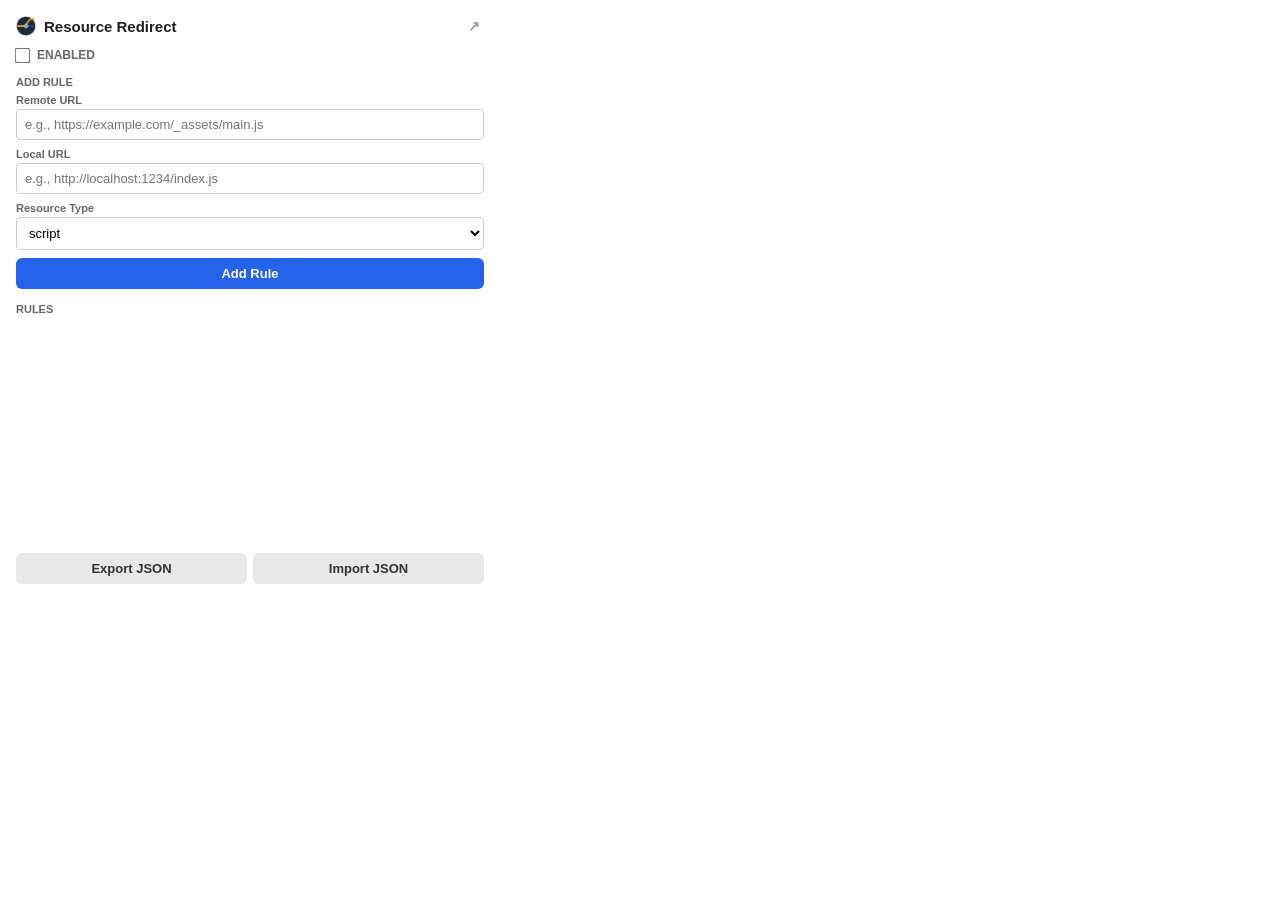
==== src/index.html @ 4af6d3f7 "Add Firefox support, dark mode UI, and pop-out window Restructure into src/ with separate Chrome/Fir" ====
<!DOCTYPE html>
<html>
<head>
  <meta charset="utf-8">
  <style>
    * { box-sizing: border-box; margin: 0; padding: 0; }
    body {
      min-width: 300px;
      width: 500px;
      height: 600px;
      font-family: -apple-system, BlinkMacSystemFont, "Segoe UI", Roboto, sans-serif;
      font-size: 13px;
      color: #1f1f1f;
      padding: 16px;
      background: #fff;
      display: flex;
      flex-direction: column;
    }
    body.popout {
      width: auto;
      height: 100vh;
    }
    .rules-list { flex: 1; overflow-y: auto; min-height: 0; }
    h2 {
      font-size: 15px;
      font-weight: 600;
      margin-bottom: 12px;
      display: flex;
      align-items: center;
      gap: 8px;
    }
    h2 .logo { width: 20px; height: 20px; }
    .popout-btn {
      margin-left: auto;
      font-size: 14px;
      color: #999;
      text-decoration: none;
      padding: 2px 4px;
      border-radius: 4px;
      cursor: pointer;
    }
    .popout-btn:hover { color: #555; background: #eee; }

    .toggle-row {
      display: flex;
      align-items: center;
      gap: 8px;
      margin-bottom: 14px;
      font-weight: 600;
      font-size: 12px;
      text-transform: uppercase;
      color: #666;
    }
    .toggle-row input[type="checkbox"] {
      transform: scale(1.2);
    }
    .toggle-row .label-enabled { color: #2e7d32; }
    .toggle-row .label-disabled { color: #c62828; }

    .section { margin-bottom: 14px; }
    .section-label {
      font-size: 11px;
      font-weight: 600;
      text-transform: uppercase;
      color: #666;
      margin-bottom: 6px;
    }

    label {
      display: block;
      font-size: 11px;
      font-weight: 600;
      color: #666;
      margin-bottom: 3px;
    }
    input[type="text"], select {
      width: 100%;
      padding: 7px 8px;
      font-size: 13px;
      border: 1px solid #ccc;
      border-radius: 4px;
      margin-bottom: 8px;
      font-family: inherit;
    }
    select { background: #fff; }

    button {
      padding: 8px 16px;
      font-size: 13px;
      font-weight: 600;
      border: none;
      border-radius: 6px;
      cursor: pointer;
      transition: background 0.15s;
    }
    .btn-primary {
      width: 100%;
      background: #2563eb;
      color: #fff;
    }
    .btn-primary:hover { background: #1d4ed8; }
    .btn-secondary {
      background: #e8e8e8;
      color: #333;
    }
    .btn-secondary:hover { background: #ddd; }

    .export-row {
      display: flex;
      gap: 6px;
      margin-top: 10px;
    }
    .export-row button { flex: 1; }

    .rules-list {
      margin-bottom: 14px;
    }
    .rules-list .empty-msg {
      text-align: center;
      color: #999;
      padding: 16px 0;
      font-size: 12px;
    }
    .rule-item {
      border: 1px solid #e0e0e0;
      border-radius: 6px;
      padding: 10px 12px;
      margin-bottom: 6px;
      display: flex;
      align-items: center;
      gap: 10px;
    }
    .rule-item.enabled {
      border-color: #a5d6a7;
      background: #f0faf0;
    }
    .rule-item.disabled {
      border-color: #ef9a9a;
      background: #fef0f0;
      opacity: 0.7;
    }
    .rule-info {
      flex: 1;
      min-width: 0;
    }
    .rule-info p {
      margin: 1px 0;
      font-size: 12px;
      color: #555;
      white-space: nowrap;
      overflow: hidden;
      text-overflow: ellipsis;
    }
    .rule-info .rule-label {
      font-weight: 600;
      color: #888;
      font-size: 10px;
      text-transform: uppercase;
    }
    .rule-actions {
      display: flex;
      gap: 4px;
      flex-shrink: 0;
    }
    .rule-actions button {
      padding: 4px 10px;
      font-size: 11px;
      border-radius: 4px;
    }
    .btn-toggle { background: #e8e8e8; color: #333; }
    .btn-toggle:hover { background: #ddd; }
    .btn-delete { background: #fce4e4; color: #c62828; }
    .btn-delete:hover { background: #f8cece; }

    .status {
      margin-top: 10px;
      padding: 8px;
      border-radius: 4px;
      font-size: 12px;
      display: none;
    }
    .status.success { display: block; background: #e8f5e9; color: #2e7d32; }
    .status.error { display: block; background: #fbe9e7; color: #c62828; }

    @media (prefers-color-scheme: dark) {
      body { background: #1e1e1e; color: #ddd; }
      .toggle-row { color: #aaa; }
      .toggle-row .label-enabled { color: #6ecf6e; }
      .toggle-row .label-disabled { color: #ef6e6e; }
      .section-label, label { color: #aaa; }
      input[type="text"], select {
        background: #2a2a2a; color: #ddd; border-color: #555;
      }
      select { background: #2a2a2a; }
      .btn-primary { background: #2563eb; color: #fff; }
      .btn-primary:hover { background: #1d4ed8; }
      .btn-secondary { background: #333; color: #ccc; }
      .btn-secondary:hover { background: #444; }
      .popout-btn { color: #666; }
      .popout-btn:hover { color: #ccc; background: #333; }
      .rule-item { border-color: #444; }
      .rule-item.enabled { border-color: #2e7d32; background: #1a2e1a; }
      .rule-item.disabled { border-color: #7f1d1d; background: #2e1a1a; opacity: 0.7; }
      .rule-info p { color: #bbb; }
      .rule-info .rule-label { color: #888; }
      .btn-toggle { background: #333; color: #ccc; }
      .btn-toggle:hover { background: #444; }
      .btn-delete { background: #3b1515; color: #ef6e6e; }
      .btn-delete:hover { background: #4a1c1c; }
      .rules-list .empty-msg { color: #666; }
      .status.success { background: #1a2e1a; color: #6ecf6e; }
      .status.error { background: #2e1a1a; color: #ef6e6e; }
    }
  </style>
</head>
<body>
  <h2>
    <img class="logo" src="icons/icon-48.png" alt="">
    Resource Redirect
    <a href="#" id="popoutBtn" class="popout-btn" title="Open in a window">&#x2197;</a>
  </h2>

  <div class="toggle-row">
    <input type="checkbox" id="extensionStatus">
    <span id="extensionStatusLabel">Enabled</span>
  </div>

  <div class="section">
    <div class="section-label">Add Rule</div>
    <form id="addRuleForm">
      <label for="remoteUrlFilter">Remote URL</label>
      <input type="text" id="remoteUrlFilter"
             placeholder="e.g., https://example.com/_assets/main.js" required>

      <label for="localUrl">Local URL</label>
      <input type="text" id="localUrl"
             placeholder="e.g., http://localhost:1234/index.js" required>

      <label for="resourceType">Resource Type</label>
      <select id="resourceType" required>
        <option value="script">script</option>
        <option value="stylesheet">stylesheet</option>
        <option value="xmlhttprequest">xmlhttprequest (API/fetch)</option>
        <option value="image">image</option>
        <option value="font">font</option>
        <option value="media">media</option>
        <option value="other">other</option>
      </select>

      <button type="submit" class="btn-primary">Add Rule</button>
    </form>
  </div>

  <div class="section-label">Rules</div>
  <div class="rules-list" id="rulesList"></div>

  <div class="export-row">
    <button class="btn-secondary" id="exportRules">Export JSON</button>
    <button class="btn-secondary" id="importRules">Import JSON</button>
  </div>
  <input type="file" id="importFile" accept=".json" style="display: none;">

  <div class="status" id="status"></div>

  <script src="scripts.js"></script>
</body>
</html>
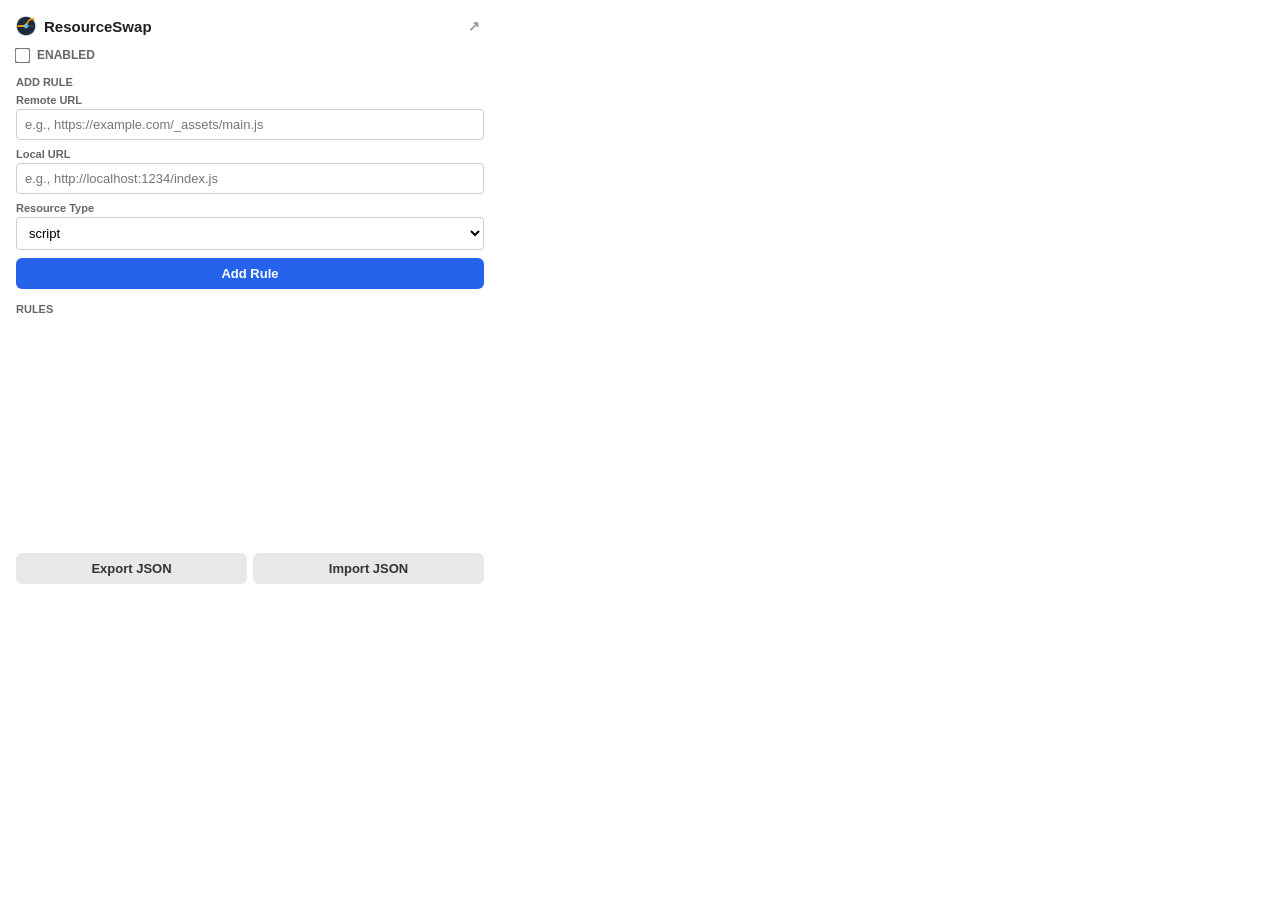
==== commit 888c136a: "Rebrand extension to ResourceSwap Rename display name from "Local Dev Resource Redirect" to "Resourc" ====
--- a/src/index.html
+++ b/src/index.html
@@ -2,221 +2,12 @@
 <html>
 <head>
   <meta charset="utf-8">
-  <style>
-    * { box-sizing: border-box; margin: 0; padding: 0; }
-    body {
-      min-width: 300px;
-      width: 500px;
-      height: 600px;
-      font-family: -apple-system, BlinkMacSystemFont, "Segoe UI", Roboto, sans-serif;
-      font-size: 13px;
-      color: #1f1f1f;
-      padding: 16px;
-      background: #fff;
-      display: flex;
-      flex-direction: column;
-    }
-    body.popout {
-      width: auto;
-      height: 100vh;
-    }
-    .rules-list { flex: 1; overflow-y: auto; min-height: 0; }
-    h2 {
-      font-size: 15px;
-      font-weight: 600;
-      margin-bottom: 12px;
-      display: flex;
-      align-items: center;
-      gap: 8px;
-    }
-    h2 .logo { width: 20px; height: 20px; }
-    .popout-btn {
-      margin-left: auto;
-      font-size: 14px;
-      color: #999;
-      text-decoration: none;
-      padding: 2px 4px;
-      border-radius: 4px;
-      cursor: pointer;
-    }
-    .popout-btn:hover { color: #555; background: #eee; }
-
-    .toggle-row {
-      display: flex;
-      align-items: center;
-      gap: 8px;
-      margin-bottom: 14px;
-      font-weight: 600;
-      font-size: 12px;
-      text-transform: uppercase;
-      color: #666;
-    }
-    .toggle-row input[type="checkbox"] {
-      transform: scale(1.2);
-    }
-    .toggle-row .label-enabled { color: #2e7d32; }
-    .toggle-row .label-disabled { color: #c62828; }
-
-    .section { margin-bottom: 14px; }
-    .section-label {
-      font-size: 11px;
-      font-weight: 600;
-      text-transform: uppercase;
-      color: #666;
-      margin-bottom: 6px;
-    }
-
-    label {
-      display: block;
-      font-size: 11px;
-      font-weight: 600;
-      color: #666;
-      margin-bottom: 3px;
-    }
-    input[type="text"], select {
-      width: 100%;
-      padding: 7px 8px;
-      font-size: 13px;
-      border: 1px solid #ccc;
-      border-radius: 4px;
-      margin-bottom: 8px;
-      font-family: inherit;
-    }
-    select { background: #fff; }
-
-    button {
-      padding: 8px 16px;
-      font-size: 13px;
-      font-weight: 600;
-      border: none;
-      border-radius: 6px;
-      cursor: pointer;
-      transition: background 0.15s;
-    }
-    .btn-primary {
-      width: 100%;
-      background: #2563eb;
-      color: #fff;
-    }
-    .btn-primary:hover { background: #1d4ed8; }
-    .btn-secondary {
-      background: #e8e8e8;
-      color: #333;
-    }
-    .btn-secondary:hover { background: #ddd; }
-
-    .export-row {
-      display: flex;
-      gap: 6px;
-      margin-top: 10px;
-    }
-    .export-row button { flex: 1; }
-
-    .rules-list {
-      margin-bottom: 14px;
-    }
-    .rules-list .empty-msg {
-      text-align: center;
-      color: #999;
-      padding: 16px 0;
-      font-size: 12px;
-    }
-    .rule-item {
-      border: 1px solid #e0e0e0;
-      border-radius: 6px;
-      padding: 10px 12px;
-      margin-bottom: 6px;
-      display: flex;
-      align-items: center;
-      gap: 10px;
-    }
-    .rule-item.enabled {
-      border-color: #a5d6a7;
-      background: #f0faf0;
-    }
-    .rule-item.disabled {
-      border-color: #ef9a9a;
-      background: #fef0f0;
-      opacity: 0.7;
-    }
-    .rule-info {
-      flex: 1;
-      min-width: 0;
-    }
-    .rule-info p {
-      margin: 1px 0;
-      font-size: 12px;
-      color: #555;
-      white-space: nowrap;
-      overflow: hidden;
-      text-overflow: ellipsis;
-    }
-    .rule-info .rule-label {
-      font-weight: 600;
-      color: #888;
-      font-size: 10px;
-      text-transform: uppercase;
-    }
-    .rule-actions {
-      display: flex;
-      gap: 4px;
-      flex-shrink: 0;
-    }
-    .rule-actions button {
-      padding: 4px 10px;
-      font-size: 11px;
-      border-radius: 4px;
-    }
-    .btn-toggle { background: #e8e8e8; color: #333; }
-    .btn-toggle:hover { background: #ddd; }
-    .btn-delete { background: #fce4e4; color: #c62828; }
-    .btn-delete:hover { background: #f8cece; }
-
-    .status {
-      margin-top: 10px;
-      padding: 8px;
-      border-radius: 4px;
-      font-size: 12px;
-      display: none;
-    }
-    .status.success { display: block; background: #e8f5e9; color: #2e7d32; }
-    .status.error { display: block; background: #fbe9e7; color: #c62828; }
-
-    @media (prefers-color-scheme: dark) {
-      body { background: #1e1e1e; color: #ddd; }
-      .toggle-row { color: #aaa; }
-      .toggle-row .label-enabled { color: #6ecf6e; }
-      .toggle-row .label-disabled { color: #ef6e6e; }
-      .section-label, label { color: #aaa; }
-      input[type="text"], select {
-        background: #2a2a2a; color: #ddd; border-color: #555;
-      }
-      select { background: #2a2a2a; }
-      .btn-primary { background: #2563eb; color: #fff; }
-      .btn-primary:hover { background: #1d4ed8; }
-      .btn-secondary { background: #333; color: #ccc; }
-      .btn-secondary:hover { background: #444; }
-      .popout-btn { color: #666; }
-      .popout-btn:hover { color: #ccc; background: #333; }
-      .rule-item { border-color: #444; }
-      .rule-item.enabled { border-color: #2e7d32; background: #1a2e1a; }
-      .rule-item.disabled { border-color: #7f1d1d; background: #2e1a1a; opacity: 0.7; }
-      .rule-info p { color: #bbb; }
-      .rule-info .rule-label { color: #888; }
-      .btn-toggle { background: #333; color: #ccc; }
-      .btn-toggle:hover { background: #444; }
-      .btn-delete { background: #3b1515; color: #ef6e6e; }
-      .btn-delete:hover { background: #4a1c1c; }
-      .rules-list .empty-msg { color: #666; }
-      .status.success { background: #1a2e1a; color: #6ecf6e; }
-      .status.error { background: #2e1a1a; color: #ef6e6e; }
-    }
-  </style>
+  <link rel="stylesheet" href="style.css">
 </head>
 <body>
   <h2>
     <img class="logo" src="icons/icon-48.png" alt="">
-    Resource Redirect
+    ResourceSwap
     <a href="#" id="popoutBtn" class="popout-btn" title="Open in a window">&#x2197;</a>
   </h2>
 
--- a/src/style.css
+++ b/src/style.css
@@ -0,0 +1,208 @@
+* { box-sizing: border-box; margin: 0; padding: 0; }
+body {
+  min-width: 300px;
+  width: 500px;
+  height: 600px;
+  font-family: -apple-system, BlinkMacSystemFont, "Segoe UI", Roboto, sans-serif;
+  font-size: 13px;
+  color: #1f1f1f;
+  padding: 16px;
+  background: #fff;
+  display: flex;
+  flex-direction: column;
+}
+body.popout {
+  width: auto;
+  height: 100vh;
+}
+.rules-list { flex: 1; overflow-y: auto; min-height: 0; }
+h2 {
+  font-size: 15px;
+  font-weight: 600;
+  margin-bottom: 12px;
+  display: flex;
+  align-items: center;
+  gap: 8px;
+}
+h2 .logo { width: 20px; height: 20px; }
+.popout-btn {
+  margin-left: auto;
+  font-size: 14px;
+  color: #999;
+  text-decoration: none;
+  padding: 2px 4px;
+  border-radius: 4px;
+  cursor: pointer;
+}
+.popout-btn:hover { color: #555; background: #eee; }
+
+.toggle-row {
+  display: flex;
+  align-items: center;
+  gap: 8px;
+  margin-bottom: 14px;
+  font-weight: 600;
+  font-size: 12px;
+  text-transform: uppercase;
+  color: #666;
+}
+.toggle-row input[type="checkbox"] {
+  transform: scale(1.2);
+}
+.toggle-row .label-enabled { color: #2e7d32; }
+.toggle-row .label-disabled { color: #c62828; }
+
+.section { margin-bottom: 14px; }
+.section-label {
+  font-size: 11px;
+  font-weight: 600;
+  text-transform: uppercase;
+  color: #666;
+  margin-bottom: 6px;
+}
+
+label {
+  display: block;
+  font-size: 11px;
+  font-weight: 600;
+  color: #666;
+  margin-bottom: 3px;
+}
+input[type="text"], select {
+  width: 100%;
+  padding: 7px 8px;
+  font-size: 13px;
+  border: 1px solid #ccc;
+  border-radius: 4px;
+  margin-bottom: 8px;
+  font-family: inherit;
+}
+select { background: #fff; }
+
+button {
+  padding: 8px 16px;
+  font-size: 13px;
+  font-weight: 600;
+  border: none;
+  border-radius: 6px;
+  cursor: pointer;
+  transition: background 0.15s;
+}
+.btn-primary {
+  width: 100%;
+  background: #2563eb;
+  color: #fff;
+}
+.btn-primary:hover { background: #1d4ed8; }
+.btn-secondary {
+  background: #e8e8e8;
+  color: #333;
+}
+.btn-secondary:hover { background: #ddd; }
+
+.export-row {
+  display: flex;
+  gap: 6px;
+  margin-top: 10px;
+}
+.export-row button { flex: 1; }
+
+.rules-list {
+  margin-bottom: 14px;
+}
+.rules-list .empty-msg {
+  text-align: center;
+  color: #999;
+  padding: 16px 0;
+  font-size: 12px;
+}
+.rule-item {
+  border: 1px solid #e0e0e0;
+  border-radius: 6px;
+  padding: 10px 12px;
+  margin-bottom: 6px;
+  display: flex;
+  align-items: center;
+  gap: 10px;
+}
+.rule-item.enabled {
+  border-color: #a5d6a7;
+  background: #f0faf0;
+}
+.rule-item.disabled {
+  border-color: #ef9a9a;
+  background: #fef0f0;
+  opacity: 0.7;
+}
+.rule-info {
+  flex: 1;
+  min-width: 0;
+}
+.rule-info p {
+  margin: 1px 0;
+  font-size: 12px;
+  color: #555;
+  white-space: nowrap;
+  overflow: hidden;
+  text-overflow: ellipsis;
+}
+.rule-info .rule-label {
+  font-weight: 600;
+  color: #888;
+  font-size: 10px;
+  text-transform: uppercase;
+}
+.rule-actions {
+  display: flex;
+  gap: 4px;
+  flex-shrink: 0;
+}
+.rule-actions button {
+  padding: 4px 10px;
+  font-size: 11px;
+  border-radius: 4px;
+}
+.btn-toggle { background: #e8e8e8; color: #333; }
+.btn-toggle:hover { background: #ddd; }
+.btn-delete { background: #fce4e4; color: #c62828; }
+.btn-delete:hover { background: #f8cece; }
+
+.status {
+  margin-top: 10px;
+  padding: 8px;
+  border-radius: 4px;
+  font-size: 12px;
+  display: none;
+}
+.status.success { display: block; background: #e8f5e9; color: #2e7d32; }
+.status.error { display: block; background: #fbe9e7; color: #c62828; }
+
+@media (prefers-color-scheme: dark) {
+  body { background: #1e1e1e; color: #ddd; }
+  .toggle-row { color: #aaa; }
+  .toggle-row .label-enabled { color: #6ecf6e; }
+  .toggle-row .label-disabled { color: #ef6e6e; }
+  .section-label, label { color: #aaa; }
+  input[type="text"], select {
+    background: #2a2a2a; color: #ddd; border-color: #555;
+  }
+  select { background: #2a2a2a; }
+  .btn-primary { background: #2563eb; color: #fff; }
+  .btn-primary:hover { background: #1d4ed8; }
+  .btn-secondary { background: #333; color: #ccc; }
+  .btn-secondary:hover { background: #444; }
+  .popout-btn { color: #666; }
+  .popout-btn:hover { color: #ccc; background: #333; }
+  .rule-item { border-color: #444; }
+  .rule-item.enabled { border-color: #2e7d32; background: #1a2e1a; }
+  .rule-item.disabled { border-color: #7f1d1d; background: #2e1a1a; opacity: 0.7; }
+  .rule-info p { color: #bbb; }
+  .rule-info .rule-label { color: #888; }
+  .btn-toggle { background: #333; color: #ccc; }
+  .btn-toggle:hover { background: #444; }
+  .btn-delete { background: #3b1515; color: #ef6e6e; }
+  .btn-delete:hover { background: #4a1c1c; }
+  .rules-list .empty-msg { color: #666; }
+  .status.success { background: #1a2e1a; color: #6ecf6e; }
+  .status.error { background: #2e1a1a; color: #ef6e6e; }
+}
